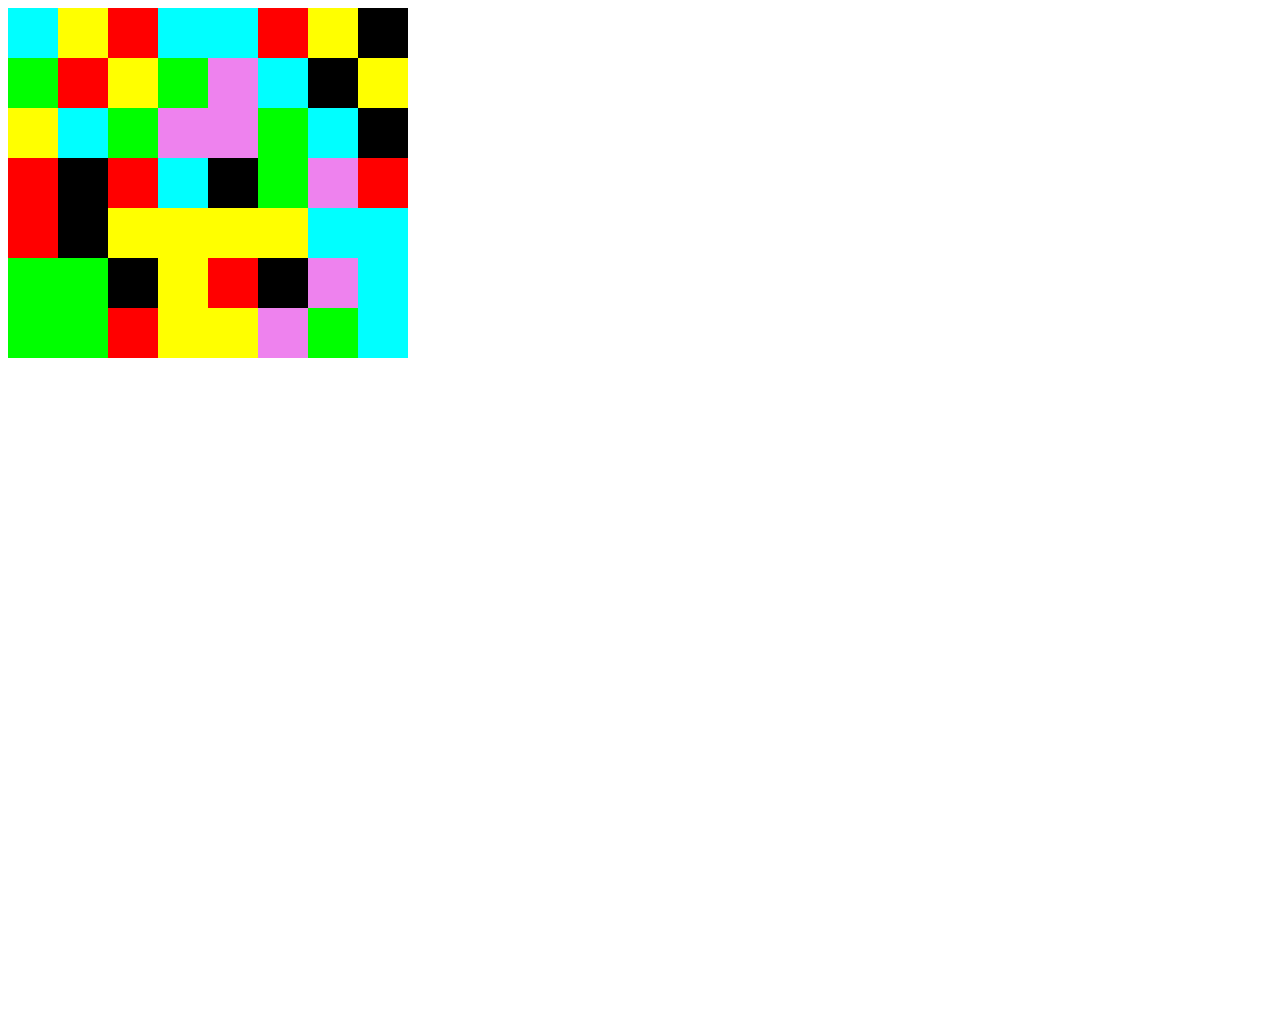
==== tabs/colorfill.html @ fea10398 "Started on Color Fill game" ====
<!DOCTYPE html>
<html lang="en">
<head>
    <meta charset="UTF-8">
    <meta http-equiv="X-UA-Compatible" content="IE=edge">
    <meta name="viewport" content="width=device-width, initial-scale=1.0">
    <title>Chinh's Color Fill Game</title>
</head>
<body>
    <canvas id="canvas" width="1000" height="1000"></canvas>
    <script src="../scripts/colorfill.js"></script>
</body>
</html>
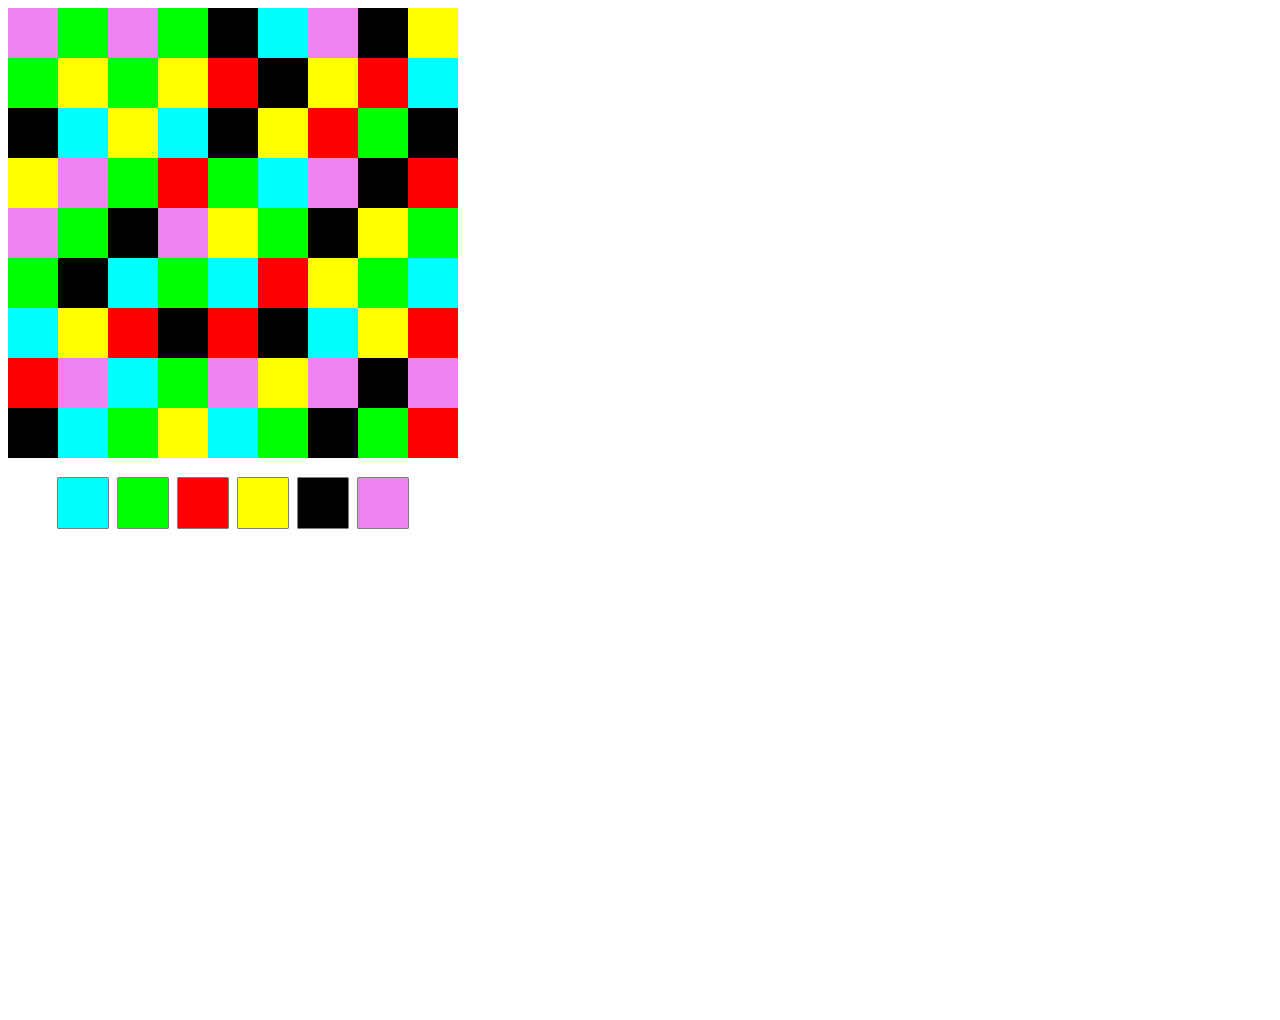
==== commit 3cd762f5: "Full implementation of Color Fill game" ====
--- a/tabs/colorfill.html
+++ b/tabs/colorfill.html
@@ -7,7 +7,7 @@
     <title>Chinh's Color Fill Game</title>
 </head>
 <body>
-    <canvas id="canvas" width="1000" height="1000"></canvas>
+    <canvas id="canvas" width="1980" height="1000"></canvas>
     <script src="../scripts/colorfill.js"></script>
 </body>
 </html>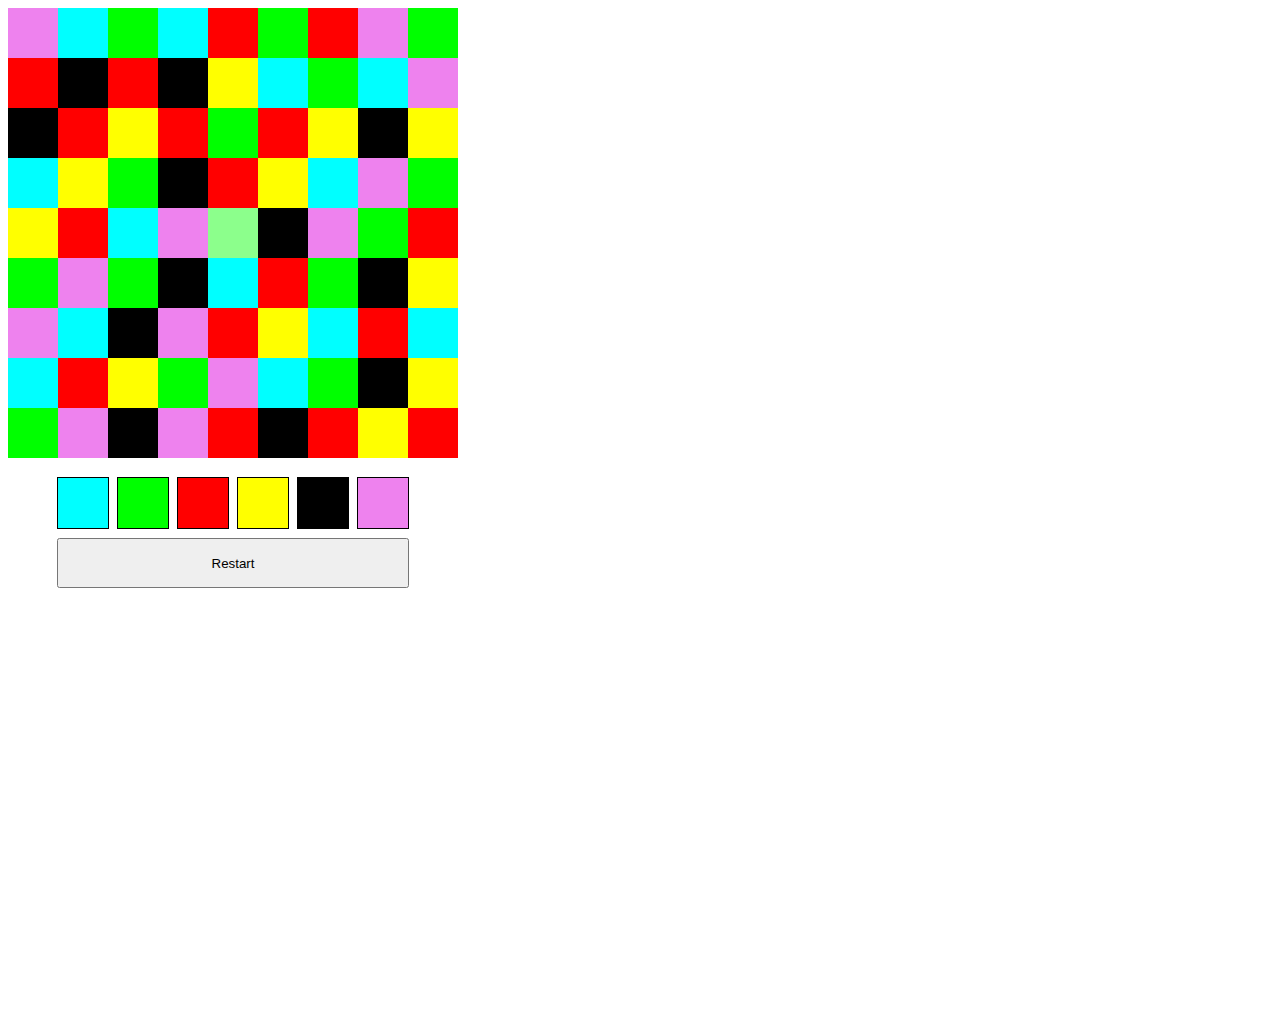
==== commit 18950109: "Created function highlightCenter()" ====
--- a/tabs/colorfill.html
+++ b/tabs/colorfill.html
@@ -4,10 +4,15 @@
     <meta charset="UTF-8">
     <meta http-equiv="X-UA-Compatible" content="IE=edge">
     <meta name="viewport" content="width=device-width, initial-scale=1.0">
+    <link rel="stylesheet" href="../styles/colorfill.css">
     <title>Chinh's Color Fill Game</title>
+
 </head>
 <body>
-    <canvas id="canvas" width="1980" height="1000"></canvas>
+    <div id="wrapper">
+        <canvas id="canvas" width="1980" height="1000"></canvas>
+        <canvas id="white_square" width="1980" height="1000"></canvas>
+    </div>
     <script src="../scripts/colorfill.js"></script>
 </body>
 </html>--- a/styles/colorfill.css
+++ b/styles/colorfill.css
@@ -0,0 +1,10 @@
+#wrapper{
+    position:relative;
+    width:1980px;
+    height:1000px;
+}
+#white_square,#canvas{
+    position:absolute; top:0px; left:0px;
+    width:1980px;
+    height:1000px;
+}